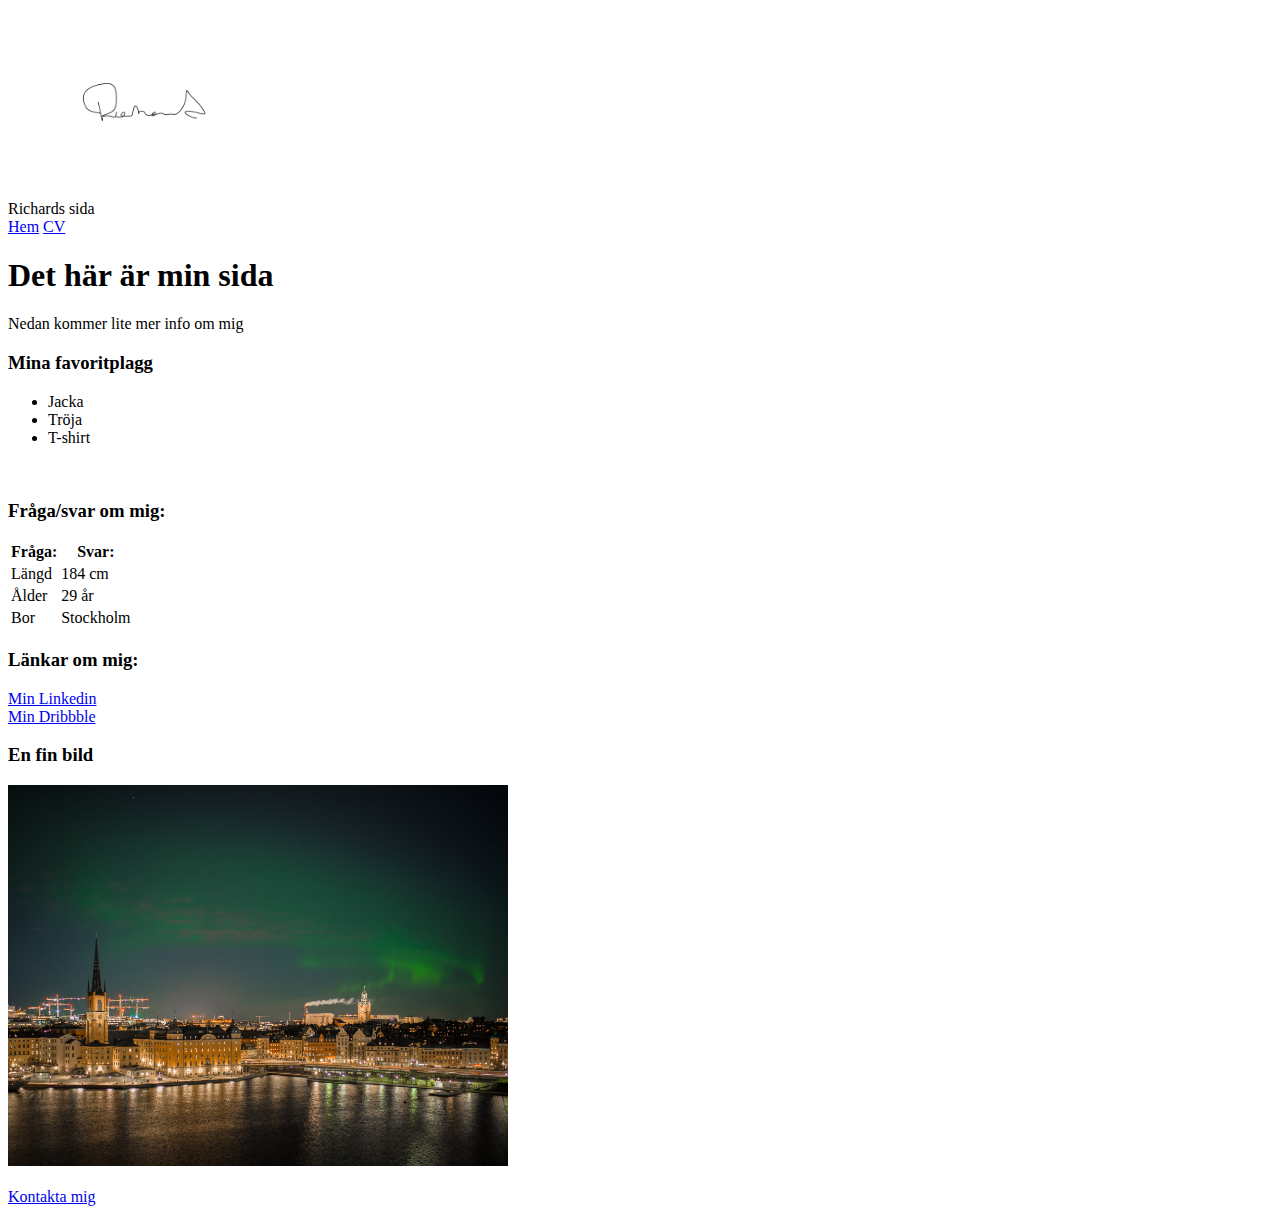
==== Uppgift 1/index.html @ 2c993223 "init" ====
<!DOCTYPE html>
<html lang="en">
<head>
    <meta charset="UTF-8">
    <meta http-equiv="X-UA-Compatible" content="IE=edge">
    <meta name="viewport" content="width=device-width, initial-scale=1.0">
    <title>Richards sida</title>
</head>

<body>
    <header>
        <img src="Bilder/r-logo.png" width="300"><br><span>Richards sida</span>
    </header>
    <nav>
        <a href="index.html">Hem</a> <a href="annansida.html">CV</a>
    </nav>

    <main>
        <article> <!-- När section/article? Någon logik? -->
            <h1>Det här är min sida</h1>
            <p>Nedan kommer lite mer info om mig</p>
        </article>
    </main>
    
        <h3>Mina favoritplagg</h3>
        <ul>
            <li>Jacka</li>
            <li>Tröja</li>
            <li>T-shirt</li>
        </ul><br>
    
        <h3>Fråga/svar om mig:</h3>
   <table>
       <tr><th>Fråga:</th><th>Svar:</th></tr>
       <tr><td>Längd</td><td>184 cm</td></tr>
       <tr><td>Ålder</td><td>29 år</td></tr>
       <tr><td>Bor</td><td>Stockholm</td></tr>
   </table>

   <section><!-- När section/article? Någon logik? -->

       <h3>Länkar om mig:</h3>
       <a href="https://www.linkedin.com/in/richard-stening/" target="_blank">Min Linkedin</a><br>
       <a href="https://dribbble.com/richardstening" target="_blank">Min Dribbble</a>
   </section>

    <section>
    <h3>En fin bild</h3>
    <img src="Bilder/view.jpg" width="500">
    </section><br>

    <footer>
        <a href="mailto:richardstening91@gmail.com">Kontakta mig</a>
    </footer>

</body>


</html>
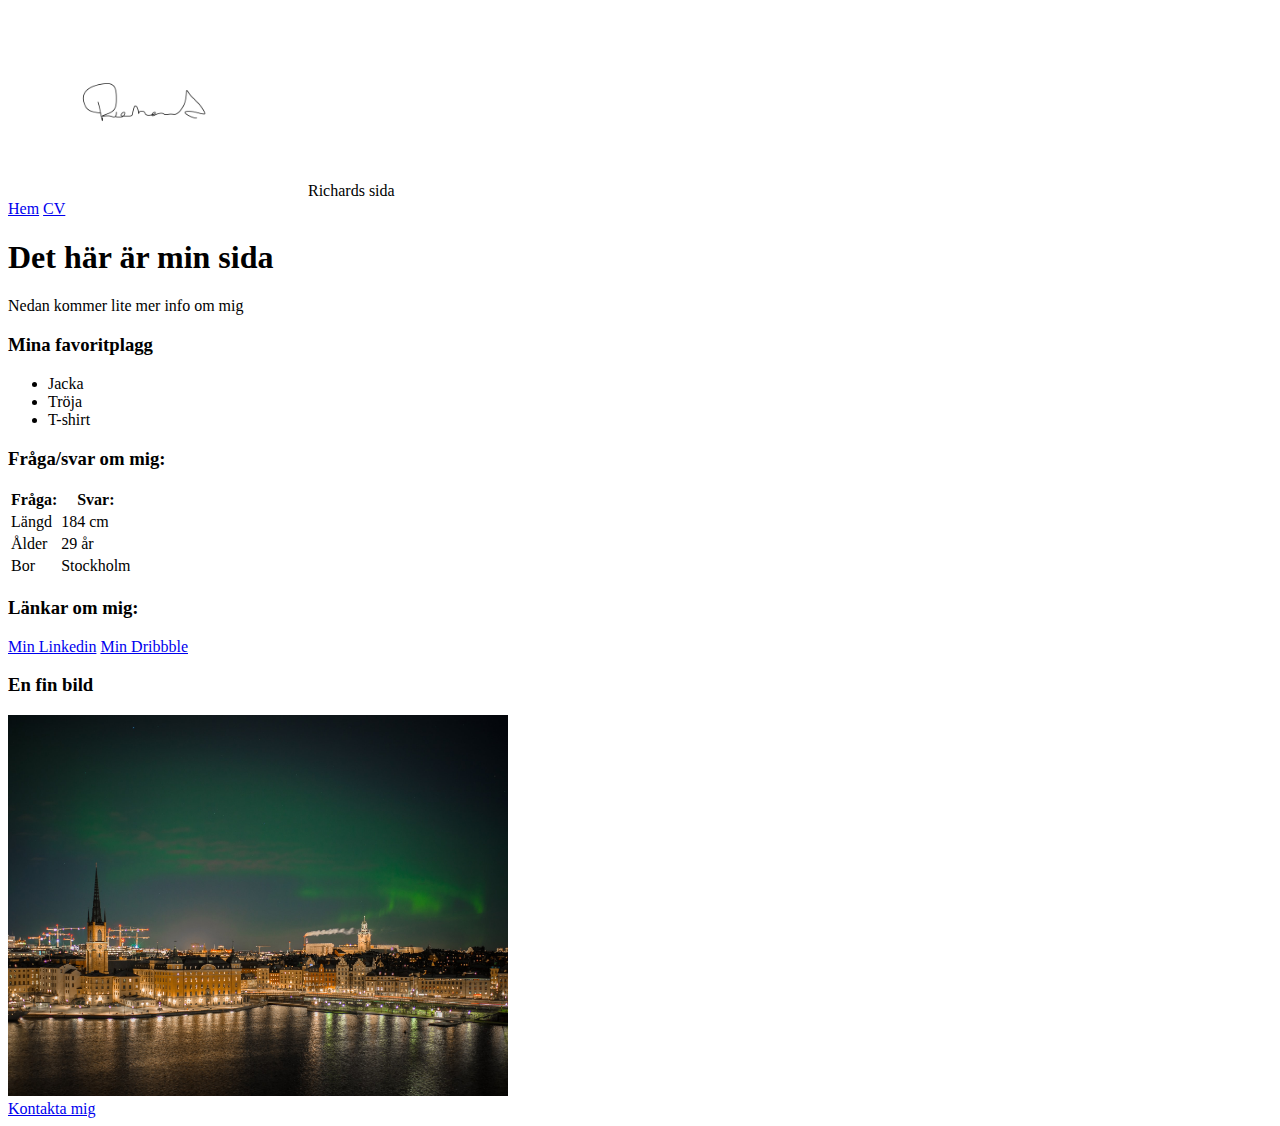
==== commit 417cb078: "remove br" ====
--- a/Uppgift 1/index.html
+++ b/Uppgift 1/index.html
@@ -9,7 +9,7 @@
 
 <body>
     <header>
-        <img src="Bilder/r-logo.png" width="300"><br><span>Richards sida</span>
+        <img src="Bilder/r-logo.png" width="300"><span>Richards sida</span>
     </header>
     <nav>
         <a href="index.html">Hem</a> <a href="annansida.html">CV</a>
@@ -27,7 +27,7 @@
             <li>Jacka</li>
             <li>Tröja</li>
             <li>T-shirt</li>
-        </ul><br>
+        </ul>
     
         <h3>Fråga/svar om mig:</h3>
    <table>
@@ -40,14 +40,14 @@
    <section><!-- När section/article? Någon logik? -->
 
        <h3>Länkar om mig:</h3>
-       <a href="https://www.linkedin.com/in/richard-stening/" target="_blank">Min Linkedin</a><br>
+       <a href="https://www.linkedin.com/in/richard-stening/" target="_blank">Min Linkedin</a>
        <a href="https://dribbble.com/richardstening" target="_blank">Min Dribbble</a>
    </section>
 
     <section>
     <h3>En fin bild</h3>
     <img src="Bilder/view.jpg" width="500">
-    </section><br>
+    </section>
 
     <footer>
         <a href="mailto:richardstening91@gmail.com">Kontakta mig</a>
